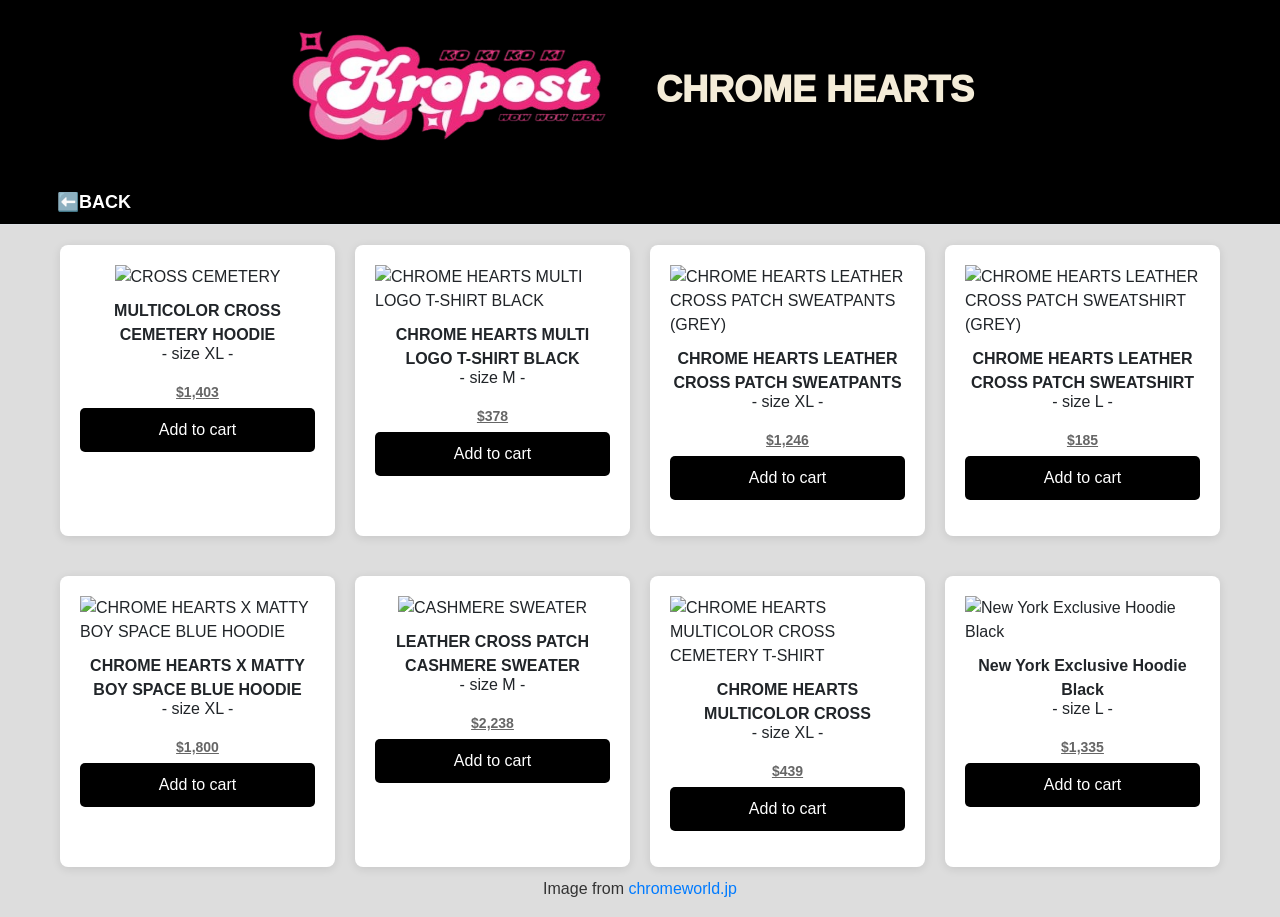
==== ChromeHeart.html @ 99f41b48 "Add ChromeHeart.html Essentials.html Stussy.html index.html mystyles.css resource/" ====
<!DOCTYPE html>
<html lang="en">
<head>
    <meta charset="UTF-8">
    <meta name="viewport" content="width=device-width, initial-scale=1.0">
    <title>My Shop</title>
    <link rel="stylesheet" href="https://stackpath.bootstrapcdn.com/bootstrap/4.5.2/css/bootstrap.min.css">
    <link rel="stylesheet" href="mystyles.css">
</head>
<body>
    <div class="header">
        <img src="resource/kropost.png" alt="Flippable Image" class="flip-image" id="flippableImage">
        <p class="name">CHROME HEARTS</h1>
    </div>
    <ul class="nav nav-tabs justify-content-left">
        <li class="nav-item">
            <b><a class="nav-link" href="index.html">⬅BACK</a></b>
        </li>
    </ul>

    <div class="container">
        <div class="product">
            <img src="https://chromeworld.jp/wp-content/cache/seraphinite-accelerator/s/m/d/img/990dffe23dc99351c9f34966f46d4d16.2a9c.webp" alt="CROSS CEMETERY" >
            <p class="product-name">MULTICOLOR CROSS CEMETERY HOODIE</p>
            <p class="size">- size XL -</p>
            <p class="price">$1,403</p>
            <p class="cart">Add to cart</p>
        </div>

        <div class="product">
            <img src="https://chromeworld.jp/wp-content/cache/seraphinite-accelerator/s/m/d/img/a764b61b09f1cdf5b5492a41699b5480.95ff.jpeg" alt="CHROME HEARTS MULTI LOGO T-SHIRT BLACK">
            <p class="product-name">CHROME HEARTS MULTI LOGO T-SHIRT BLACK</p>
            <p class="size">- size M -</p>
            <p class="price">$378</p>
            <p class="cart">Add to cart</p>
        </div>

        <div class="product">
            <img src="https://chromeworld.jp/wp-content/uploads/2023/11/ch-leather-cross-patch-sweatpants-1.png" alt="CHROME HEARTS LEATHER CROSS PATCH SWEATPANTS (GREY)">
            <p class="product-name">CHROME HEARTS LEATHER CROSS PATCH SWEATPANTS</p>
            <p class="size">- size XL -</p>
            <p class="price">$1,246</p>
            <p class="cart">Add to cart</p>
        </div>

        <div class="product">
            <img src="https://chromeworld.jp/wp-content/uploads/2023/11/ch-leather-cross-patch-sweatshirt-1.png" alt="CHROME HEARTS LEATHER CROSS PATCH SWEATSHIRT (GREY)">
            <p class="product-name">CHROME HEARTS LEATHER CROSS PATCH SWEATSHIRT</p>
            <p class="size">- size L -</p>
            <p class="price">$185</p>
            <p class="cart">Add to cart</p>
        </div>
    </div>
    
    <div class="container">
        <div class="product">
            <img src="https://chromeworld.jp/wp-content/uploads/2022/12/removal.ai__tmp-61de7c3be94c9_XBJN7E_1.png" alt="CHROME HEARTS X MATTY BOY SPACE BLUE HOODIE" >
            <p class="product-name">CHROME HEARTS X MATTY BOY SPACE BLUE HOODIE</p>
            <p class="size">- size XL -</p>
            <p class="price">$1,800</p>
            <p class="cart">Add to cart</p>
        </div>

        <div class="product">
            <img src="https://chromeworld.jp/wp-content/uploads/2023/11/WechatIMG511.jpeg_0015_4571676612887_.pic-removebg-1.png" alt="CASHMERE SWEATER">
            <p class="product-name">LEATHER CROSS PATCH CASHMERE SWEATER</p>
            <p class="size">- size M -</p>
            <p class="price">$2,238</p>
            <p class="cart">Add to cart</p>
        </div>

        <div class="product">
            <img src="https://chromeworld.jp/wp-content/uploads/2022/12/10a-17.jpg" alt="CHROME HEARTS MULTICOLOR CROSS CEMETERY T-SHIRT">
            <p class="product-name">CHROME HEARTS MULTICOLOR CROSS</p>
            <p class="size">- size XL -</p>
            <p class="price">$439</p>
            <p class="cart">Add to cart</p>
        </div>

        <div class="product">
            <img src="https://image.goxip.com/8_Rmhd1kXfT8Viri3cwNerAeBpM=/fit-in/500x500/filters:format(jpg):quality(80):fill(white)/https:%2F%2Fimages.stockx.com%2Fimages%2FChrome-Hearts-Los-Angeles-Exclusive-Hoodie-Black.jpg" alt="New York Exclusive Hoodie Black">
            <p class="product-name">New York Exclusive Hoodie Black</p>
            <p class="size">- size L -</p>
            <p class="price">$1,335</p>
            <p class="cart">Add to cart</p>
        </div>
    </div>
    <div class="descriptiontop">
        <p>Image from <a href="https://chromeworld.jp">chromeworld.jp</a></p>
    </div>
</body>

</html>
---- mystyles.css ----
@import url('https://fonts.googleapis.com/css2?family=Archivo+Black&display=swap');

.archivo-black-regular {
  font-family: "Archivo Black", sans-serif;
  font-weight: 600;
  font-style: normal;
}

.header {
    background-color: #000000;
    color: #f4ecd8;
    position: sticky;
    top: 0;
    transition: all 0.3s ease;
    display: flex;
    align-items: center;
    justify-content: center;
    height: 180px;
}

.header img {
    width: 330px;
    height: 130px;
    margin-right: 20px;
}

.name {
    font-size: 36px;
    margin: 0;
    padding: 20px;
    text-align: center;
    font-weight: 1000;
    text-decoration: wavy;
}

.nav-tabs {
    background-color: #000000;
}

.nav-tabs .nav-link {
    flex: 1;
    align-items: center;
    justify-content: center;
    margin-left: 40px;
    color: #ffffff;
    font-size: 18px;
    cursor: pointer;
}

.content {
    padding: 20px;
    background-color: #e0e0e0;
    height: 500px;
    text-align: center;
    text-size-adjust: 400px;
    align-items: center;
    justify-content: center;
}

.content h1 {
    margin-top: 200px;
}

.flip-image {
    width: 300px;
    height: auto;
    transition: transform 1s;
    cursor: pointer;
}
.flipped {
    transform: rotateY(180deg);
}

body div img {
    align-items: left;
    text-align: left;
    scale: 200px;
}

body div h1 {
    margin-left: 100px;
    align-items: center;
    font: 1em Inika-regular;
    position: flex;
    text-align: center;
    font-size: 84px;
}

.container {
    display: grid;
    grid-template-columns: repeat(auto-fit, minmax(200px, 1fr));
    gap: 20px;
    padding: 20px;
    max-width: 1200px;
    margin: auto;
}

.product {
    background-color: white;
    padding: 20px;
    text-align: center;
    border-radius: 8px;
    box-shadow: 0 2px 10px rgba(0, 0, 0, 0.1);
}

.product img {
    width: 100%;
    height: auto;
    margin-bottom: 10px;
}

.product-name {
    font-size: 16px;
    font-weight: bold;
    margin-bottom: 10px;
}

.price {
    font-size: 14px;
    color: #666;
    font-weight: bold;
    text-decoration: underline;
    margin-bottom: 5px;
}

.content p {
    font-size: 18px;
    color: #333;
    margin-top: 5px;
    text-align: center;
}

.brand {
    background-color: white;
    padding: 20px;
    text-align: center;
    border-radius: 8px;
    box-shadow: 0 2px 10px rgba(0, 0, 0, 0.1);
}

.brand img {
    width: 100%;
    height: auto;
    margin-bottom: 10px;
}

.brandname {
    font-size: 16px;
    font-weight: bold;
    margin-bottom: 10px;
    cursor: pointer;
}

.brand p {
    font-size: 28px;
    color: #ffffff;
    margin-top: 10px;
    margin-bottom: -50px;
    background-color: #000000;
    border-radius: 10px;
}

body {
    background-color: #dddddd;
}

.click {
    font-size: 36px;
    color: #333;
    margin-top: 30px;
    text-align: center;
    font-weight: bold;
}

.descriptiontop{
    font-size: 16px;
    color: #333;
    margin-top: -10px;
    text-align: center;
}

.descriptionbot{
    font-size: 16px;
    color: #333;
    margin-top: -10px;
    text-align: center;
}

.brandname:hover {
    color: #000000;
    text-decoration: none;
}

.cart {
    font-size: 16px;
    color: #ffffff;
    text-align: center;
    cursor: pointer;
    background-color: #000000;
    padding: 10px;
    border-radius: 5px;
}

.size {
    margin-top: -15px;
}

.videos {
    margin-top: 50px;
    display: flex;
    justify-content: center;
    align-items: center;
    height: auto;
    margin-bottom: 50px;
}
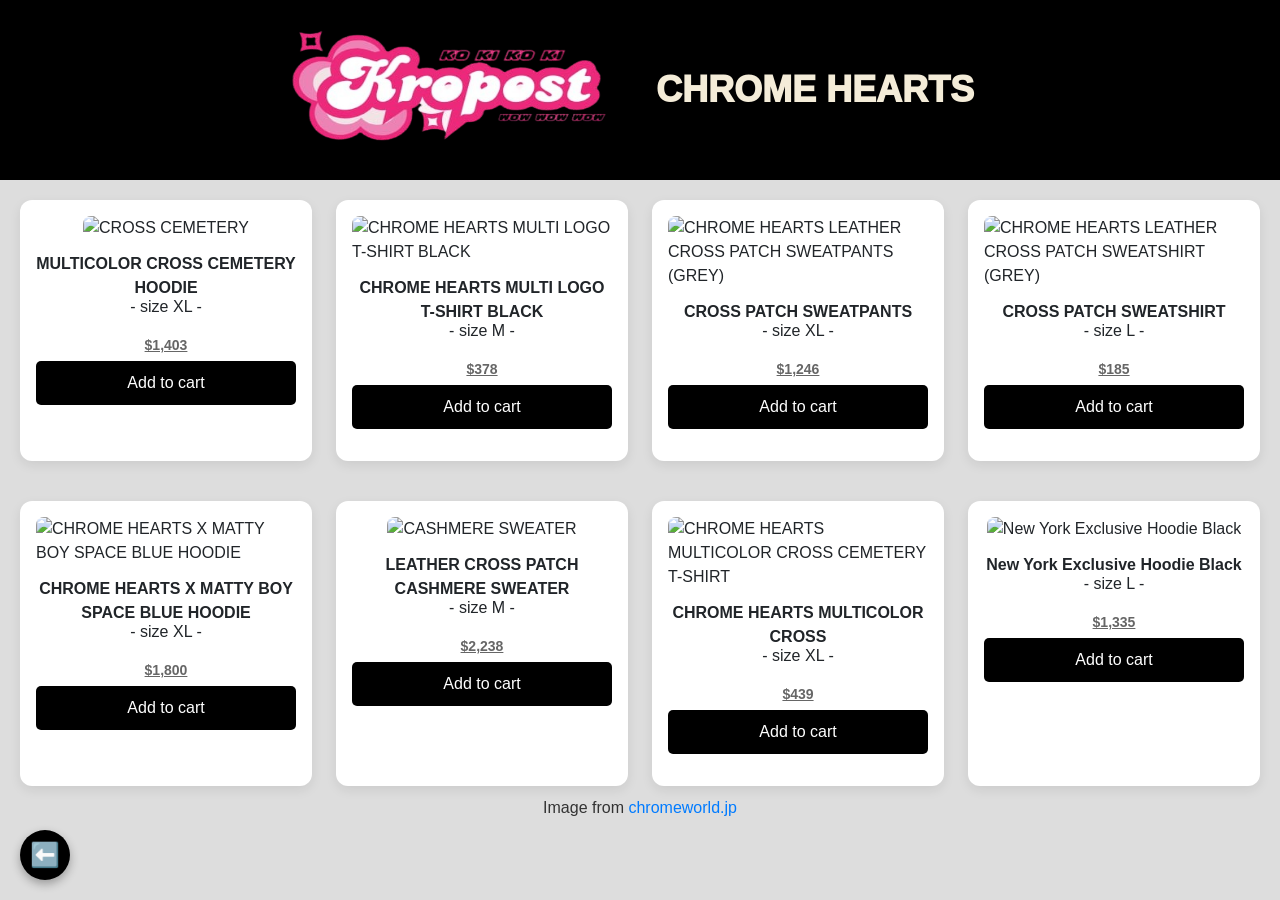
==== commit 3f292f43: "Add container animation, fix webpage outline, add back button" ====
--- a/ChromeHeart.html
+++ b/ChromeHeart.html
@@ -9,16 +9,12 @@
 </head>
 <body>
     <div class="header">
-        <img src="resource/kropost.png" alt="Flippable Image" class="flip-image" id="flippableImage">
+        <a href="index.html">
+            <img src="resource/kropost.png" alt="Kropost Logo" class="flip-image" id="flippableImage">
+        </a>
         <p class="name">CHROME HEARTS</h1>
     </div>
-    <ul class="nav nav-tabs justify-content-left">
-        <li class="nav-item">
-            <b><a class="nav-link" href="index.html">⬅BACK</a></b>
-        </li>
-    </ul>
-
-    <div class="container">
+    <div class="product-container">
         <div class="product">
             <img src="https://chromeworld.jp/wp-content/cache/seraphinite-accelerator/s/m/d/img/990dffe23dc99351c9f34966f46d4d16.2a9c.webp" alt="CROSS CEMETERY" >
             <p class="product-name">MULTICOLOR CROSS CEMETERY HOODIE</p>
@@ -37,7 +33,7 @@
 
         <div class="product">
             <img src="https://chromeworld.jp/wp-content/uploads/2023/11/ch-leather-cross-patch-sweatpants-1.png" alt="CHROME HEARTS LEATHER CROSS PATCH SWEATPANTS (GREY)">
-            <p class="product-name">CHROME HEARTS LEATHER CROSS PATCH SWEATPANTS</p>
+            <p class="product-name">CROSS PATCH SWEATPANTS</p>
             <p class="size">- size XL -</p>
             <p class="price">$1,246</p>
             <p class="cart">Add to cart</p>
@@ -45,14 +41,14 @@
 
         <div class="product">
             <img src="https://chromeworld.jp/wp-content/uploads/2023/11/ch-leather-cross-patch-sweatshirt-1.png" alt="CHROME HEARTS LEATHER CROSS PATCH SWEATSHIRT (GREY)">
-            <p class="product-name">CHROME HEARTS LEATHER CROSS PATCH SWEATSHIRT</p>
+            <p class="product-name">CROSS PATCH SWEATSHIRT</p>
             <p class="size">- size L -</p>
             <p class="price">$185</p>
             <p class="cart">Add to cart</p>
         </div>
     </div>
     
-    <div class="container">
+    <div class="product-container">
         <div class="product">
             <img src="https://chromeworld.jp/wp-content/uploads/2022/12/removal.ai__tmp-61de7c3be94c9_XBJN7E_1.png" alt="CHROME HEARTS X MATTY BOY SPACE BLUE HOODIE" >
             <p class="product-name">CHROME HEARTS X MATTY BOY SPACE BLUE HOODIE</p>
@@ -88,6 +84,7 @@
     <div class="descriptiontop">
         <p>Image from <a href="https://chromeworld.jp">chromeworld.jp</a></p>
     </div>
+    <a href="index.html" class="back-btn">⬅️</a>
 </body>
 
 </html>
--- a/mystyles.css
+++ b/mystyles.css
@@ -87,12 +87,11 @@
 }
 
 .container {
-    display: grid;
-    grid-template-columns: repeat(auto-fit, minmax(200px, 1fr));
-    gap: 20px;
-    padding: 20px;
-    max-width: 1200px;
-    margin: auto;
+    display: flex;
+    justify-content: center;
+    gap: 28px;
+    flex-wrap: wrap;
+    padding: 24px 20px;
 }
 
 .product {
@@ -131,33 +130,42 @@
 }
 
 .brand {
-    background-color: white;
-    padding: 20px;
-    text-align: center;
-    border-radius: 8px;
-    box-shadow: 0 2px 10px rgba(0, 0, 0, 0.1);
+    background: #fff;
+    border-radius: 12px;
+    padding: 20px;
+    width: 250px;
+    text-align: center;
+    transition: transform 0.3s ease, box-shadow 0.3s ease;
+    cursor: pointer;
 }
 
 .brand img {
-    width: 100%;
+    max-width: 100%;
     height: auto;
     margin-bottom: 10px;
 }
 
 .brandname {
-    font-size: 16px;
-    font-weight: bold;
-    margin-bottom: 10px;
-    cursor: pointer;
-}
-
-.brand p {
-    font-size: 28px;
-    color: #ffffff;
-    margin-top: 10px;
-    margin-bottom: -50px;
-    background-color: #000000;
-    border-radius: 10px;
+  display: inline-block;
+  margin-top: -18px;
+  padding: 12px 28px;
+  background: #000;
+  color: #fff;
+  text-decoration: none;
+  font-weight: 800;
+  border-radius: 9999px;
+  border: none;
+  letter-spacing: .5px;
+  box-shadow: 0 6px 16px rgba(0,0,0,0.2);
+  transition: transform 0.2s ease, background 0.2s ease;
+}
+
+.brand:hover { 
+    transform: none; box-shadow: 0 12px 30px rgba(0,0,0,0.12);
+}
+.brandname:hover {
+     transform: none; background: #222;
+     color: #ffffff;
 }
 
 body {
@@ -184,11 +192,6 @@
     color: #333;
     margin-top: -10px;
     text-align: center;
-}
-
-.brandname:hover {
-    color: #000000;
-    text-decoration: none;
 }
 
 .cart {
@@ -212,4 +215,68 @@
     align-items: center;
     height: auto;
     margin-bottom: 50px;
-}+}
+
+.videos:hover {
+    transform: scale(1.05);
+    transition: transform 0.3s ease;
+}
+
+.product-container {
+  display: grid;
+  grid-template-columns: repeat(auto-fit, minmax(250px, 1fr));
+  gap: 24px;
+  padding: 20px;
+}
+
+.product {
+  background: #fff;
+  border-radius: 12px;
+  padding: 16px;
+  text-align: center;
+  box-shadow: 0 4px 12px rgba(0,0,0,0.08);
+  transition: transform 0.2s ease;
+}
+
+.product img {
+  width: 100%;
+  height: auto;
+  border-radius: 8px;
+  margin-bottom: 12px;
+}
+
+.product:hover {
+  transform: none; box-shadow: 0 12px 30px rgba(0,0,0,0.12);
+}
+
+.cart:hover {
+    transform: scale(1.04); background: #222;
+    background-color: #333333;
+    color: #ffffff;
+}
+
+.back-btn {
+  position: fixed;
+  bottom: 20px;
+  left: 20px;
+  width: 50px;
+  height: 50px;
+  background: rgb(0, 0, 0);
+  color: white;
+  border-radius: 50%;
+  display: flex;
+  align-items: center;
+  justify-content: center;
+  font-size: 24px;
+  text-decoration: none;
+  box-shadow: 0 4px 10px rgba(0,0,0,0.3);
+  transition: background 0.2s, transform 0.2s;
+  z-index: 1000;
+}
+
+.back-btn:hover {
+  background: #333;
+  transform: scale(1.1);
+  color: #ffffff;
+  text-decoration: none;
+}
